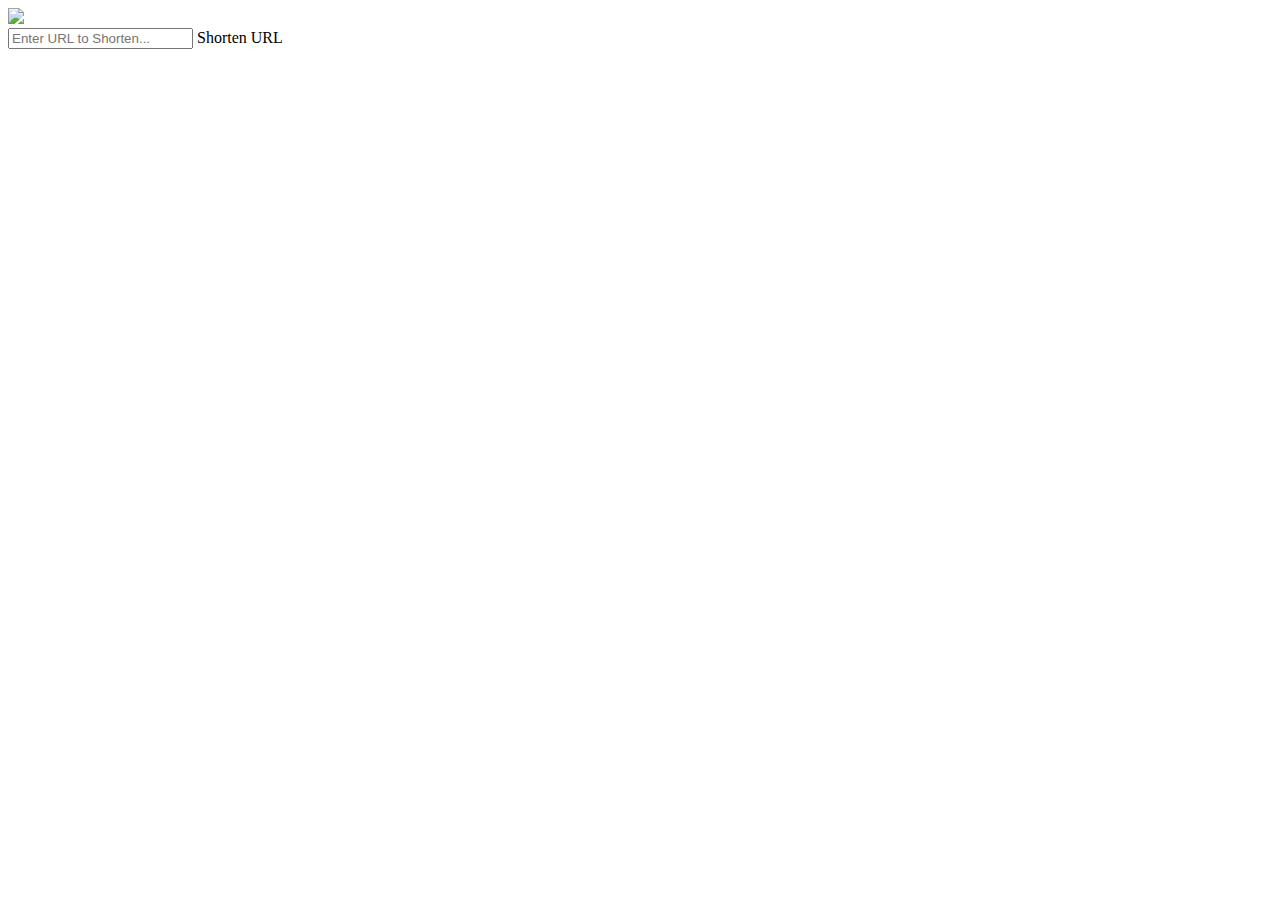
==== web/pages/index.html @ 35ef27d2 "More basic functionality including validation and webpage" ====
<!DOCTYPE html>
<html lang="en">
  <head>
    <meta charset="UTF-8">
    <meta name="viewport" content="width=device-width, initial-scale=1.0">
    <meta http-equiv="X-UA-Compatible" content="ie=edge">
    <title>Something</title>
    <!-- PACKAGES -->
    <script src="/static/packages/htmx.min.js"></script>
    <!-- SCRIPTS -->
    <!-- STYLES -->
    <link rel="stylesheet" href="/static/styles.css">
    <link rel="icon" href="/static/favicon.ico" type="image/x-icon">
  </head>
  <body>
    
    <div class="container">
        <div class="innerWrapper">
            <img src="/static/logo.png" class="logo">

            <div class="urlForm">
                <input name="url" type="url" class="urlInput" placeholder="Enter URL to Shorten...">
                <span class="urlSubmit" hx-post="/api/web/create" hx-trigger="click" hx-include="[name='url']" hx-target="#submitResponse">Shorten URL</span>
                <div id="submitResponse">

                </div>
            </div>
        </div>
    </div>
  </body>
</html>
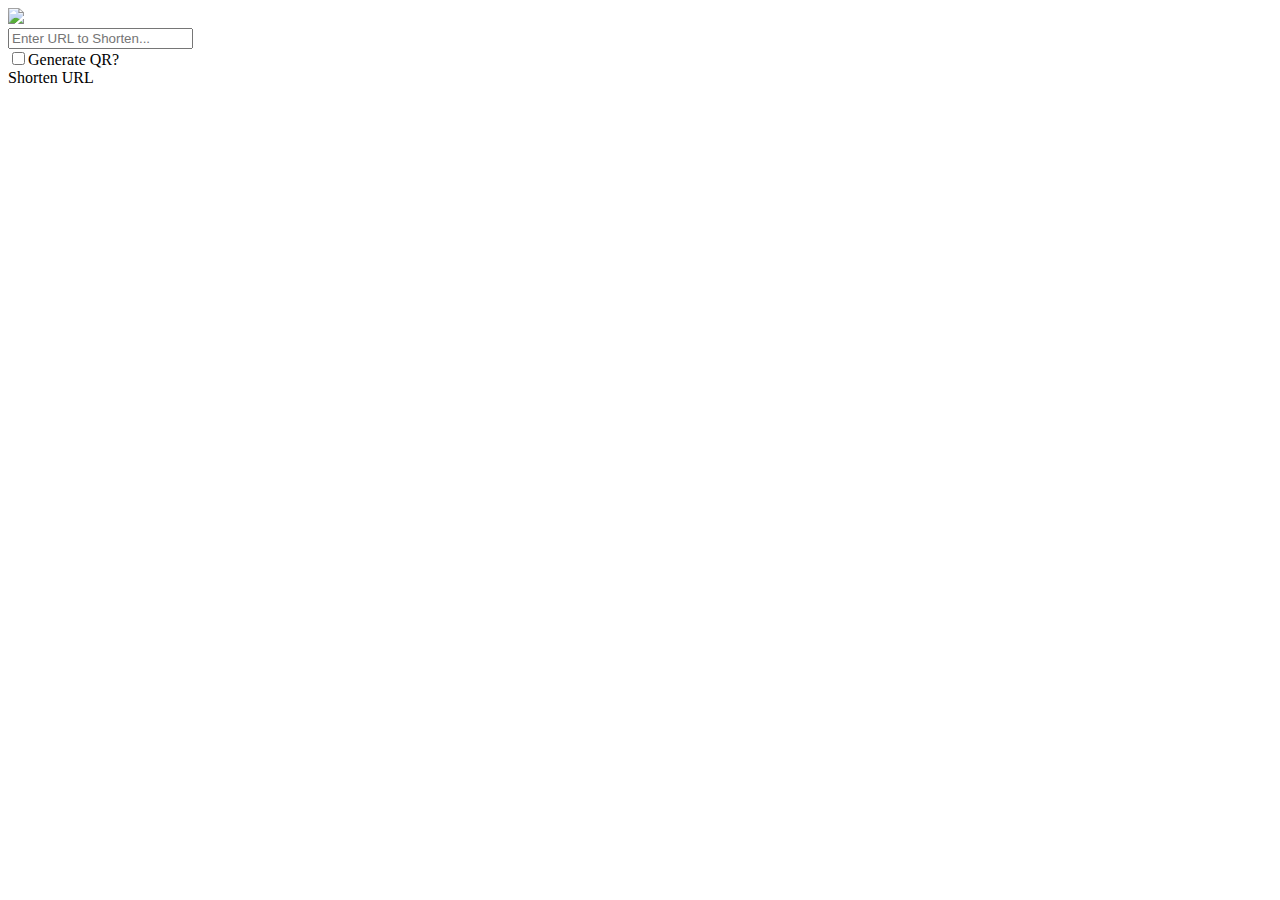
==== commit 9b19f5e0: "Update front page with various additions" ====
--- a/web/pages/index.html
+++ b/web/pages/index.html
@@ -8,6 +8,7 @@
     <!-- PACKAGES -->
     <script src="/static/packages/htmx.min.js"></script>
     <!-- SCRIPTS -->
+    <script src="/static/scripts/general.js"></script>
     <!-- STYLES -->
     <link rel="stylesheet" href="/static/styles.css">
     <link rel="icon" href="/static/favicon.ico" type="image/x-icon">
@@ -15,17 +16,24 @@
   <body>
     
     <div class="container">
-        <div class="innerWrapper">
+        <div class="innerWrapper" hx-trigger="load" hx-get="/api/web/socials" hx-target="#socials">
             <img src="/static/logo.png" class="logo">
+            <div class="innerForm">
+                <form class="urlForm">
+                    <input name="url" type="url" class="urlInput" placeholder="Enter URL to Shorten...">
+                    <div class="submitOptions">
+                        <div class="submitOptionGroup">
+                            <input type="checkbox" name="qrbox" value="QR" class="checkBox"><span>Generate QR?</span>
+                        </div>
+                    </div>
+                    <span class="urlSubmit" hx-post="/api/web/create" hx-trigger="click" hx-target="#submitResponse">Shorten URL</span>
+                </form>
 
-            <div class="urlForm">
-                <input name="url" type="url" class="urlInput" placeholder="Enter URL to Shorten...">
-                <span class="urlSubmit" hx-post="/api/web/create" hx-trigger="click" hx-include="[name='url']" hx-target="#submitResponse">Shorten URL</span>
-                <div id="submitResponse">
-
-                </div>
+                <div id="submitResponse"></div>
             </div>
         </div>
+
+        <div id="socials"></div>
     </div>
   </body>
 </html>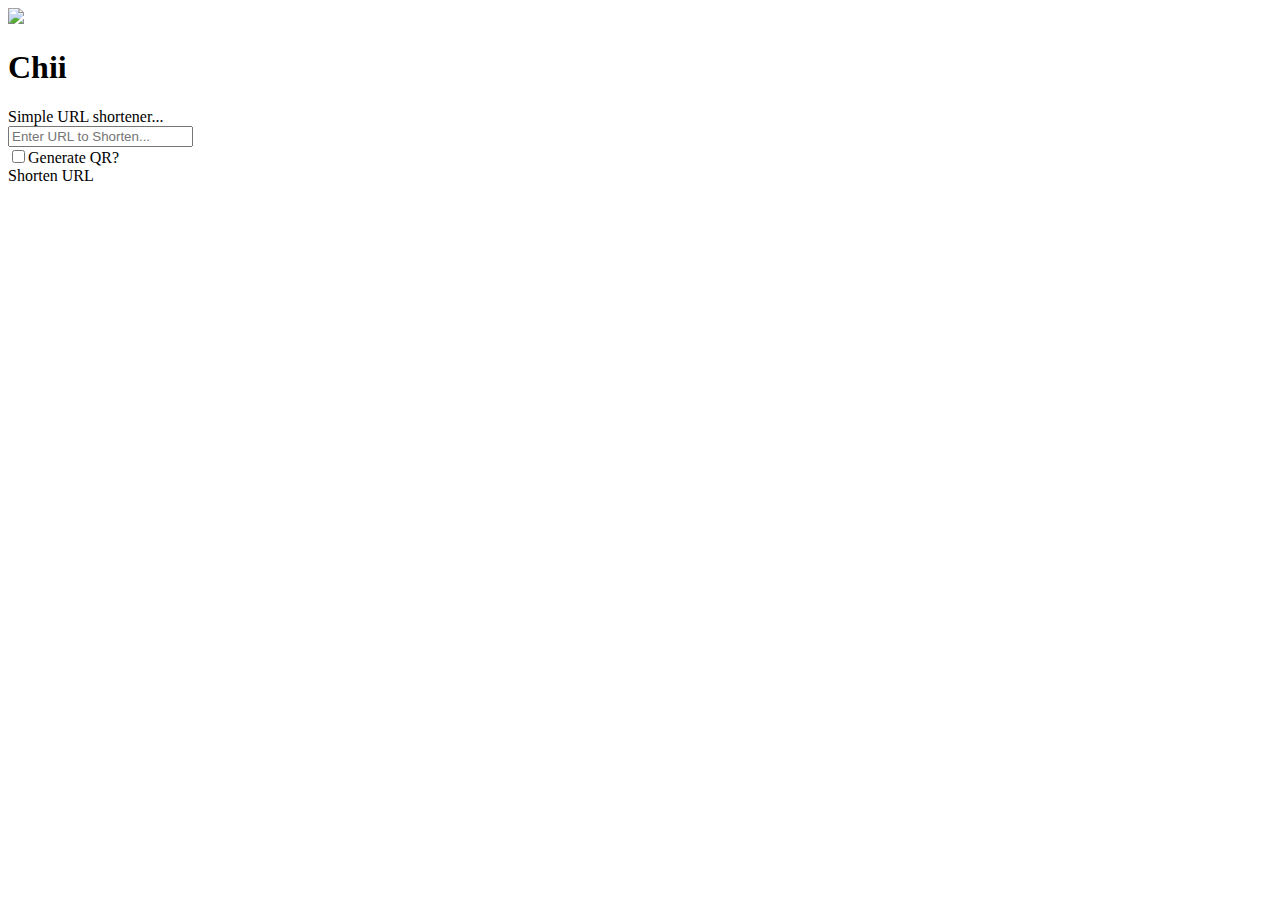
==== commit 98532931: "Add styles/html changes to frontend" ====
--- a/web/pages/index.html
+++ b/web/pages/index.html
@@ -18,6 +18,10 @@
     <div class="container">
         <div class="innerWrapper" hx-trigger="load" hx-get="/api/web/socials" hx-target="#socials">
             <img src="/static/logo.png" class="logo">
+            <div class="slogan">
+                <h1>Chii</h2>
+                <span>Simple URL shortener...</span>
+            </div>
             <div class="innerForm">
                 <form class="urlForm">
                     <input name="url" type="url" class="urlInput" placeholder="Enter URL to Shorten...">
@@ -26,7 +30,7 @@
                             <input type="checkbox" name="qrbox" value="QR" class="checkBox"><span>Generate QR?</span>
                         </div>
                     </div>
-                    <span class="urlSubmit" hx-post="/api/web/create" hx-trigger="click" hx-target="#submitResponse">Shorten URL</span>
+                    <span id="_submit_button" class="urlSubmit" hx-post="/api/web/create" hx-trigger="click" hx-target="#submitResponse">Shorten URL</span>
                 </form>
 
                 <div id="submitResponse"></div>
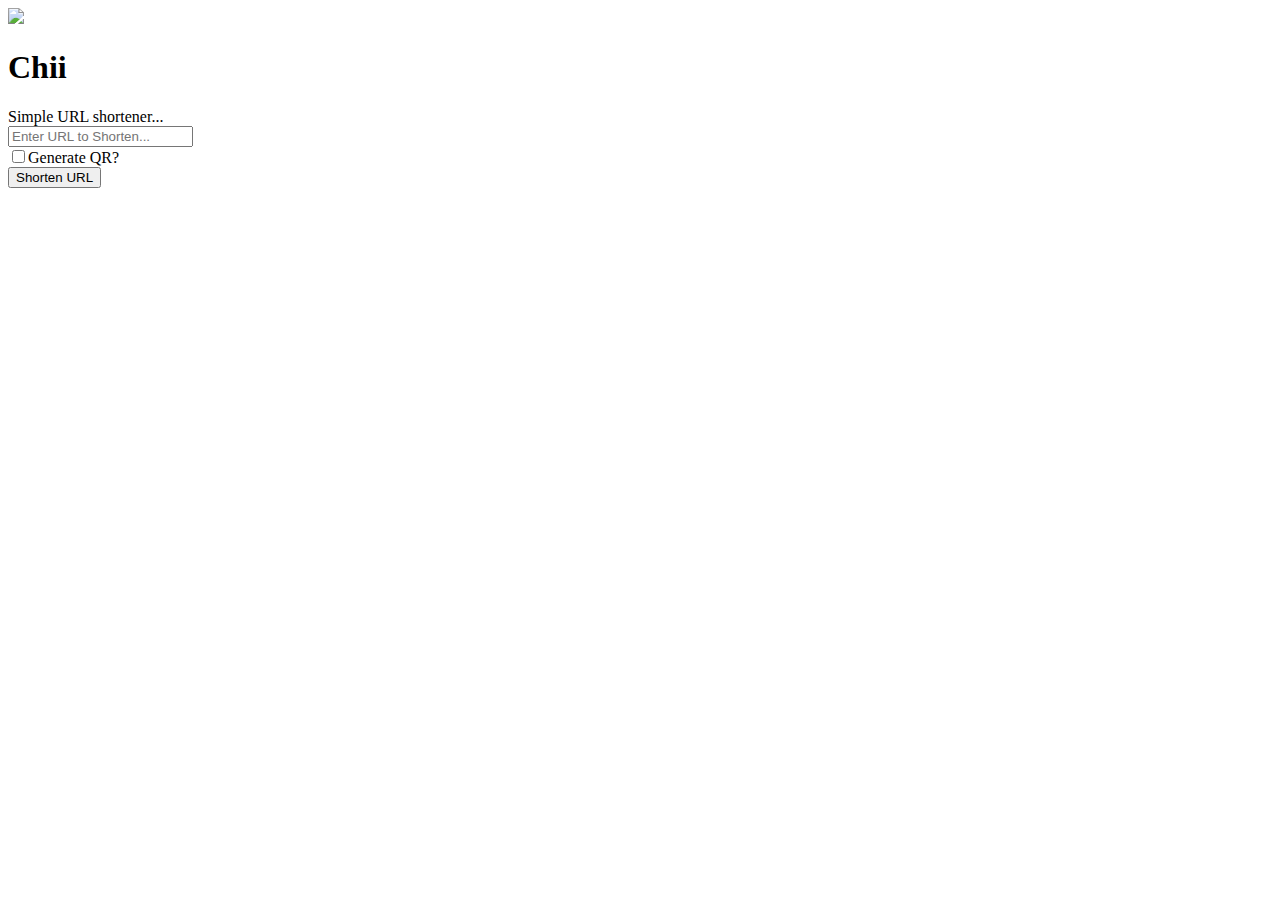
==== commit e0737857: "Change span into input element" ====
--- a/web/pages/index.html
+++ b/web/pages/index.html
@@ -4,7 +4,7 @@
     <meta charset="UTF-8">
     <meta name="viewport" content="width=device-width, initial-scale=1.0">
     <meta http-equiv="X-UA-Compatible" content="ie=edge">
-    <title>Something</title>
+    <title>Chii - URL shortener</title>
     <!-- PACKAGES -->
     <script src="/static/packages/htmx.min.js"></script>
     <!-- SCRIPTS -->
@@ -30,7 +30,7 @@
                             <input type="checkbox" name="qrbox" value="QR" class="checkBox"><span>Generate QR?</span>
                         </div>
                     </div>
-                    <span id="_submit_button" class="urlSubmit" hx-post="/api/web/create" hx-trigger="click" hx-target="#submitResponse">Shorten URL</span>
+                    <input type="submit" id="_submit_button" class="urlSubmit" hx-post="/api/web/create" hx-trigger="click" hx-target="#submitResponse" value="Shorten URL" />
                 </form>
 
                 <div id="submitResponse"></div>
